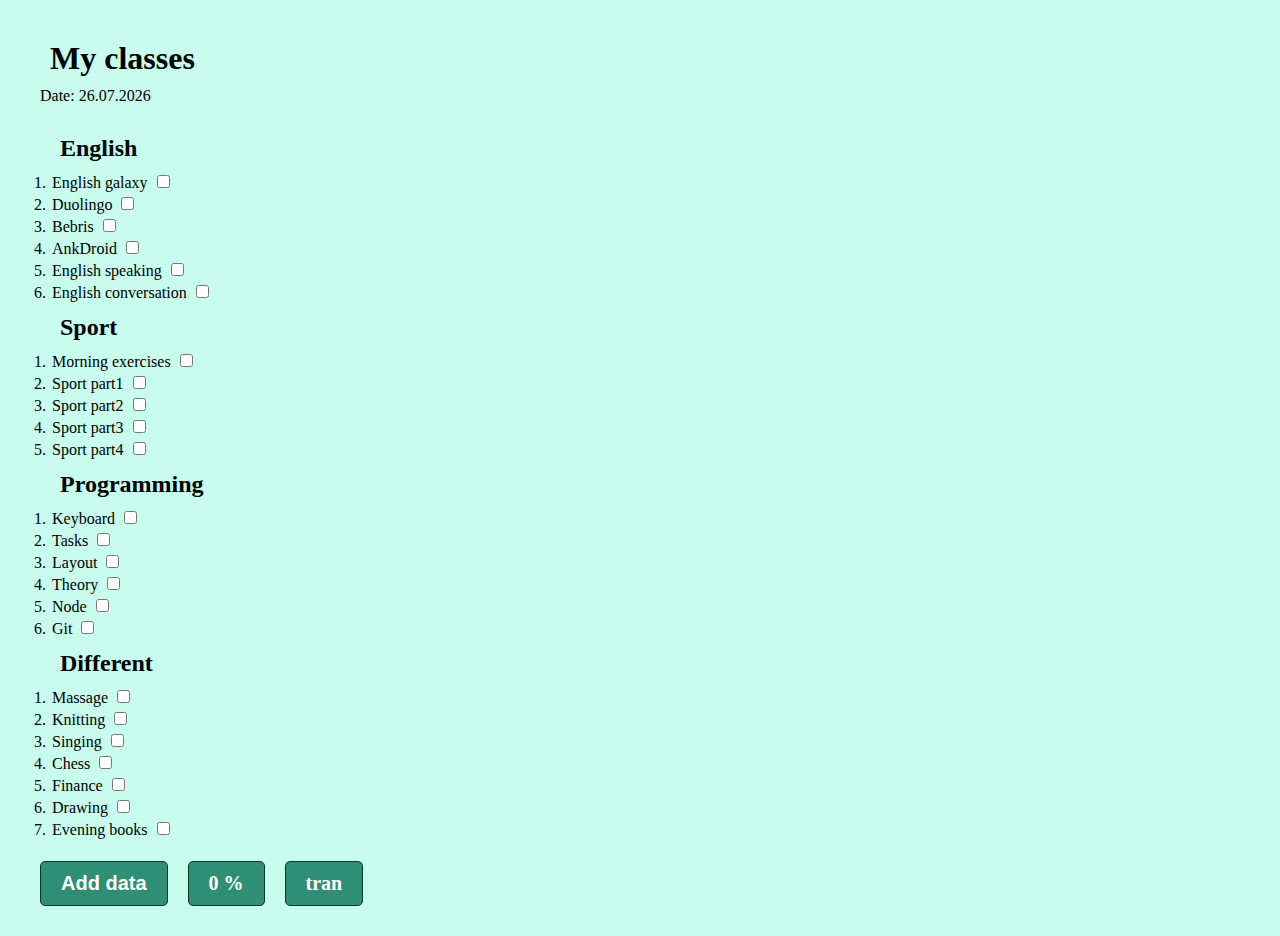
==== appTodo/main/index.html @ 7fd83fa8 "Add files via upload" ====
<!DOCTYPE html>
<html lang="en">
  <head>
    <meta charset="UTF-8" />
    <meta name="viewport" content="width=device-width, initial-scale=1.0" />
    <link rel="stylesheet" href="style.css" />
    <title>App</title>
  </head>
  <body>
    <header class="header">
      <h1 class="header__title">My classes</h1>
      <div class="header__date">Date: 21.02.24</div>
    </header>
    <main class="main">
      <section class="main__section sectionEnglish">
        <h2 class="section__title">English</h2>
        <ol class="section__list">
          <li class="section__item">
            <label for="english1">English galaxy</label>
            <input type="checkbox" name="" id="english1" value="english1" />
          </li>
          <li class="section__item">
            <label for="english2">Duolingo</label>
            <input type="checkbox" name="" id="english2" value="english2" />
          </li>
          <li class="section__item">
            <label for="english3">Bebris</label>
            <input type="checkbox" name="" id="english3" value="english3" />
          </li>
          <li class="section__item">
            <label for="english4">AnkDroid</label>
            <input type="checkbox" name="" id="english4" value="english4" />
          </li>
          <li class="section__item">
            <label for="english5">English speaking</label>
            <input type="checkbox" name="" id="english5" value="english5" />
          </li>
          <li class="section__item">
            <label for="english6">English conversation</label>
            <input type="checkbox" name="" id="english6" value="english6" />
          </li>
        </ol>
      </section>
      <section class="main__section section">
        <h2 class="section__title">Sport</h2>
        <ol class="section__list">
          <li class="section__item">
            <label for="sport1">Morning exercises</label>
            <input type="checkbox" name="" id="sport1" />
          </li>
          <li class="section__item">
            <label for="sport1">Sport part1</label>
            <input type="checkbox" name="" id="sport1" />
          </li>
          <li class="section__item">
            <label for="sport2">Sport part2</label>
            <input type="checkbox" name="" id="sport2" />
          </li>
          <li class="section__item">
            <label for="sport3">Sport part3</label>
            <input type="checkbox" name="" id="sport3" />
          </li>
          <li class="section__item">
            <label for="sport4">Sport part4</label>
            <input type="checkbox" name="" id="sport4" />
          </li>
        </ol>
      </section>
      <section class="main__section section">
        <h2 class="section__title">Programming</h2>
        <ol class="section__list">
          <li class="section__item">
            <label for="prog1">Keyboard</label>
            <input type="checkbox" name="" id="prog1" />
          </li>
          <li class="section__item">
            <label for="prog2">Tasks</label>
            <input type="checkbox" name="" id="prog2" />
          </li>
          <li class="section__item">
            <label for="prog3">Layout</label>
            <input type="checkbox" name="" id="prog3" />
          </li>
          <li class="section__item">
            <label for="prog4">Theory</label>
            <input type="checkbox" name="" id="prog4" />
          </li>
          <li class="section__item">
            <label for="prog5">Node</label>
            <input type="checkbox" name="" id="prog5" />
          </li>
          <li class="section__item">
            <label for="prog6">Git</label>
            <input type="checkbox" name="" id="prog6" />
          </li>
        </ol>
      </section>
      <section class="main__section section">
        <h2 class="section__title">Different</h2>
        <ol class="section__list">
          <li class="section__item">
            <label for="diff1">Massage</label>
            <input type="checkbox" name="" id="diff1" />
          </li>
          <li class="section__item">
            <label for="diff2">Knitting</label>
            <input type="checkbox" name="" id="diff2" />
          </li>
          <li class="section__item">
            <label for="diff3">Singing</label>
            <input type="checkbox" name="" id="diff3" />
          </li>
          <li class="section__item">
            <label for="diff4">Chess</label>
            <input type="checkbox" name="" id="diff4" />
          </li>
          <li class="section__item">
            <label for="diff5">Finance</label>
            <input type="checkbox" name="" id="diff5" />
          </li>
          <li class="section__item">
            <label for="diff6">Drawing</label>
            <input type="checkbox" name="" id="diff6" />
          </li>
          <li class="section__item">
            <label for="diff7">Evening books</label>
            <input type="checkbox" name="" id="diff7" />
          </li>
        </ol>
      </section>
    </main>
    <footer class="footer">
      <button class="footer__btn footer__btn_count">Add data</button>
      <div class="footer__dateResult">0 %</div>

      <a class="footer__btn footer__btn_transition" href="../table/table.html"
        >tran</a
      >
    </footer>
    <script src="script.js"></script>
  </body>
</html>
---- appTodo/main/style.css ----
* {
  padding: 0;
  margin: 0;
  box-sizing: border-box;
}
a {
  text-decoration: none;
}
body {
  background-color: rgb(200, 252, 236);
  padding: 20px;
}
.header,
.main,
.footer {
  padding: 10px 20px;
  
}
section {
  padding-left: 10px;
}
h1,
h2 {
  padding: 10px;
}
li {
  padding: 2px;
}

label {
  margin-top: 5px;
}
input {
  margin-left: 5px;
}

.footer {
  display: flex;
  gap: 20px;
}

.footer__btn,
.footer__dateResult {
  padding: 10px 20px;
  background-color: rgb(47, 143, 116);
  border: 1px solid rgb(4, 56, 41);
  border-radius: 5px;
  font-size: 20px;
  font-weight: 600;
  color: white;
}
.footer__btn {
  transition: 1s;
  cursor: pointer;
}
.footer__btn:hover {
  background-color: rgb(153, 233, 210);
  color: black;
  transition: 1s;
}
.footer__btn_transition a {
  color: white;
}
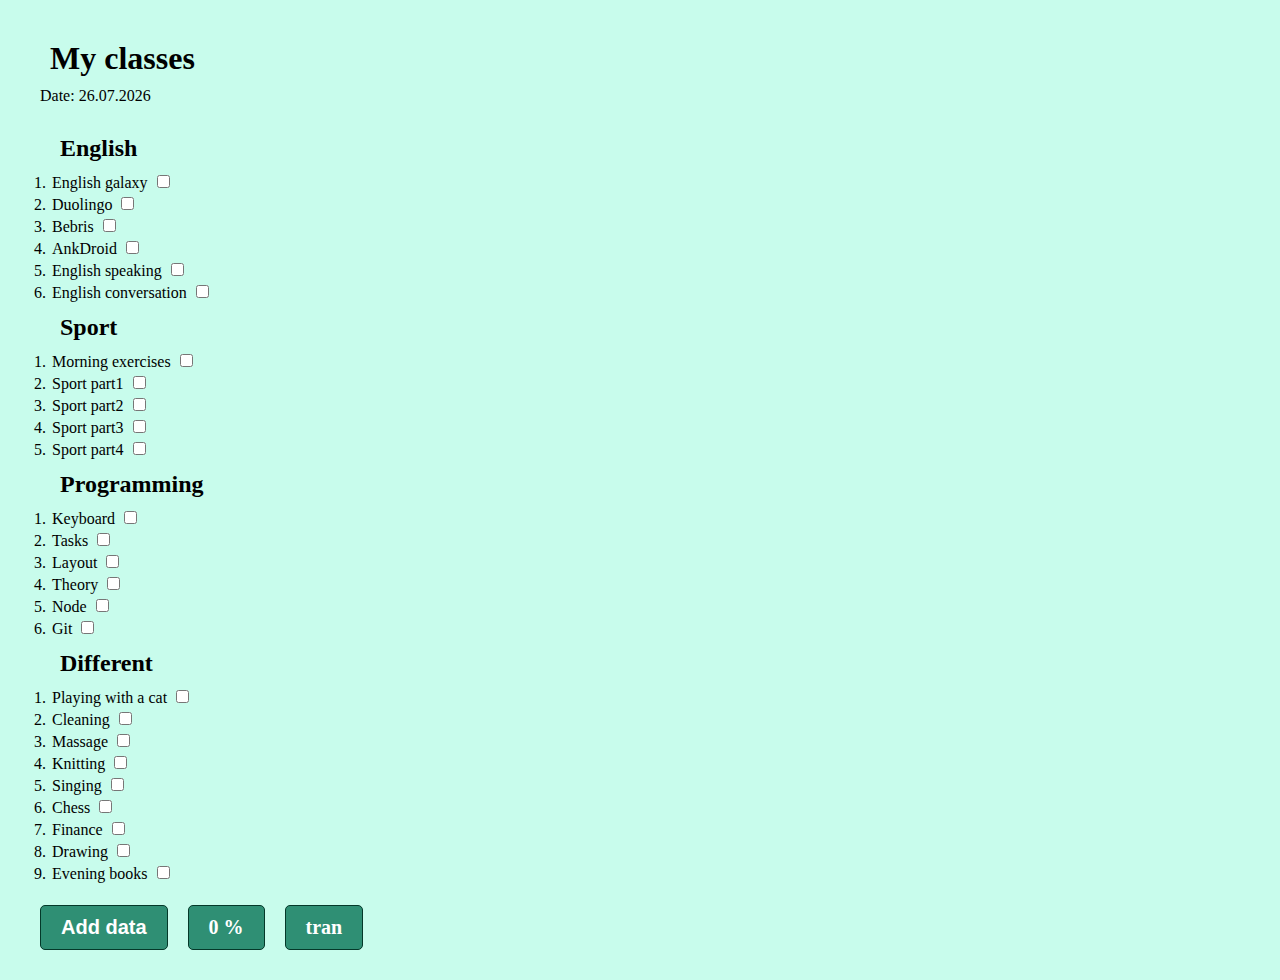
==== commit b3aa7d22: "Add files via upload" ====
--- a/appTodo/main/index.html
+++ b/appTodo/main/index.html
@@ -99,32 +99,40 @@
         <h2 class="section__title">Different</h2>
         <ol class="section__list">
           <li class="section__item">
-            <label for="diff1">Massage</label>
+            <label for="diff1">Playing with a cat</label>
             <input type="checkbox" name="" id="diff1" />
           </li>
           <li class="section__item">
-            <label for="diff2">Knitting</label>
+            <label for="diff2">Cleaning</label>
             <input type="checkbox" name="" id="diff2" />
           </li>
           <li class="section__item">
-            <label for="diff3">Singing</label>
+            <label for="diff3">Massage</label>
             <input type="checkbox" name="" id="diff3" />
           </li>
           <li class="section__item">
-            <label for="diff4">Chess</label>
+            <label for="diff4">Knitting</label>
             <input type="checkbox" name="" id="diff4" />
           </li>
           <li class="section__item">
-            <label for="diff5">Finance</label>
+            <label for="diff5">Singing</label>
             <input type="checkbox" name="" id="diff5" />
           </li>
           <li class="section__item">
-            <label for="diff6">Drawing</label>
+            <label for="diff6">Chess</label>
             <input type="checkbox" name="" id="diff6" />
           </li>
           <li class="section__item">
-            <label for="diff7">Evening books</label>
+            <label for="diff7">Finance</label>
             <input type="checkbox" name="" id="diff7" />
+          </li>
+          <li class="section__item">
+            <label for="diff8">Drawing</label>
+            <input type="checkbox" name="" id="diff8" />
+          </li>
+          <li class="section__item">
+            <label for="diff9">Evening books</label>
+            <input type="checkbox" name="" id="diff9" />
           </li>
         </ol>
       </section>
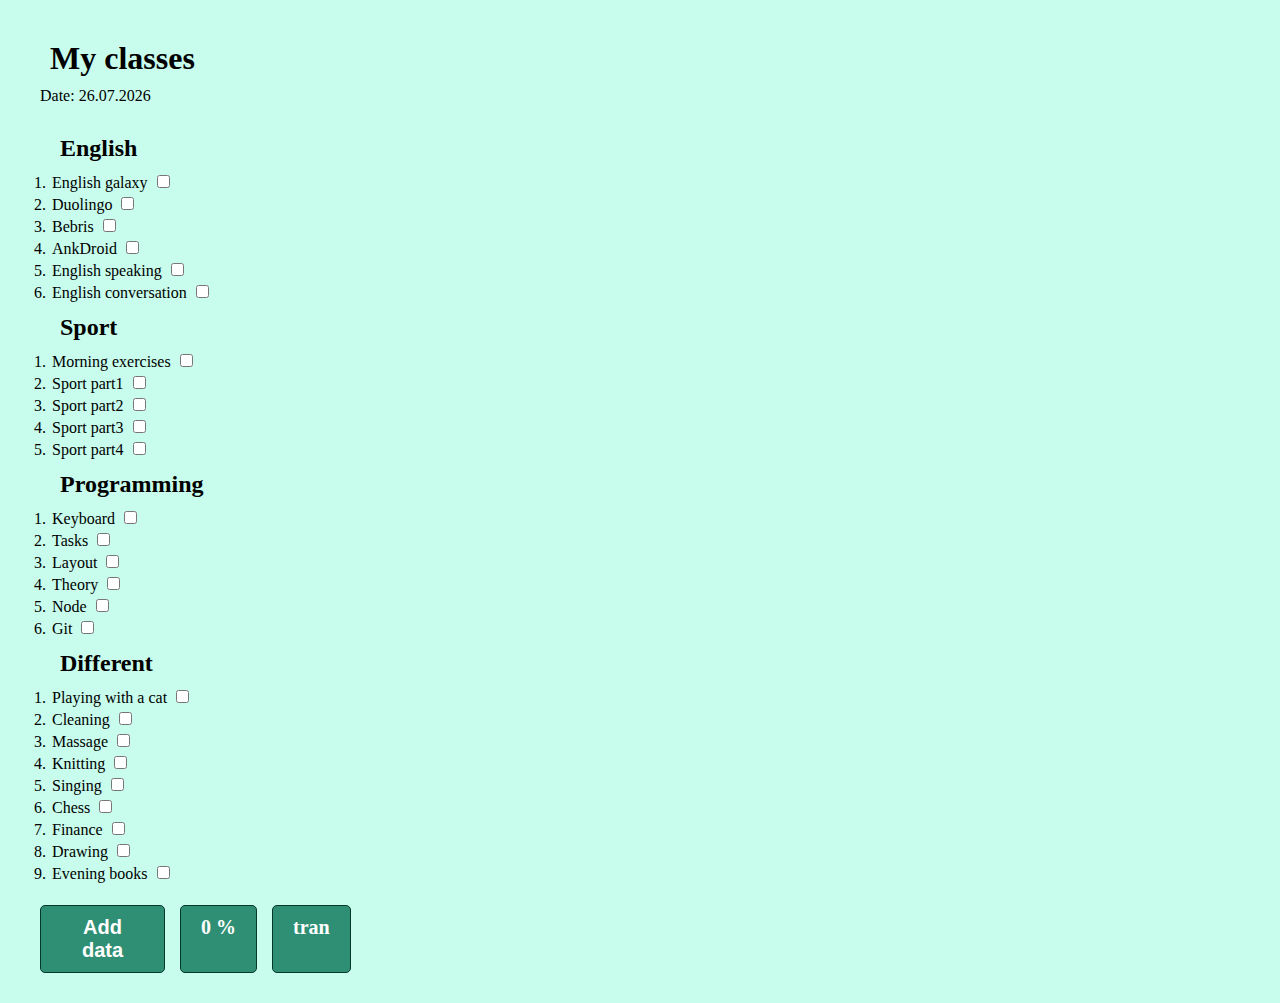
==== commit c2912cb4: "Add files via upload" ====
--- a/appTodo/main/index.html
+++ b/appTodo/main/index.html
@@ -49,20 +49,20 @@
             <input type="checkbox" name="" id="sport1" />
           </li>
           <li class="section__item">
-            <label for="sport1">Sport part1</label>
-            <input type="checkbox" name="" id="sport1" />
-          </li>
-          <li class="section__item">
-            <label for="sport2">Sport part2</label>
+            <label for="sport2">Sport part1</label>
             <input type="checkbox" name="" id="sport2" />
           </li>
           <li class="section__item">
-            <label for="sport3">Sport part3</label>
+            <label for="sport3">Sport part2</label>
             <input type="checkbox" name="" id="sport3" />
           </li>
           <li class="section__item">
-            <label for="sport4">Sport part4</label>
+            <label for="sport4">Sport part3</label>
             <input type="checkbox" name="" id="sport4" />
+          </li>
+          <li class="section__item">
+            <label for="sport5">Sport part4</label>
+            <input type="checkbox" name="" id="sport5" />
           </li>
         </ol>
       </section>
--- a/appTodo/main/style.css
+++ b/appTodo/main/style.css
@@ -36,11 +36,12 @@
 
 .footer {
   display: flex;
-  gap: 20px;
+  gap: 15px;
 }
 
 .footer__btn,
 .footer__dateResult {
+  max-width: 125px;
   padding: 10px 20px;
   background-color: rgb(47, 143, 116);
   border: 1px solid rgb(4, 56, 41);
@@ -48,7 +49,9 @@
   font-size: 20px;
   font-weight: 600;
   color: white;
+  text-align: center;
 }
+
 .footer__btn {
   transition: 1s;
   cursor: pointer;
@@ -63,4 +66,14 @@
 }
 
 
+@media (max-width: 500px ) {
+  .footer{
+    gap: 15px;
+  }
 
+.footer__dateResult,
+.footer__btn{
+  font-size: 16px;
+  
+}
+}
